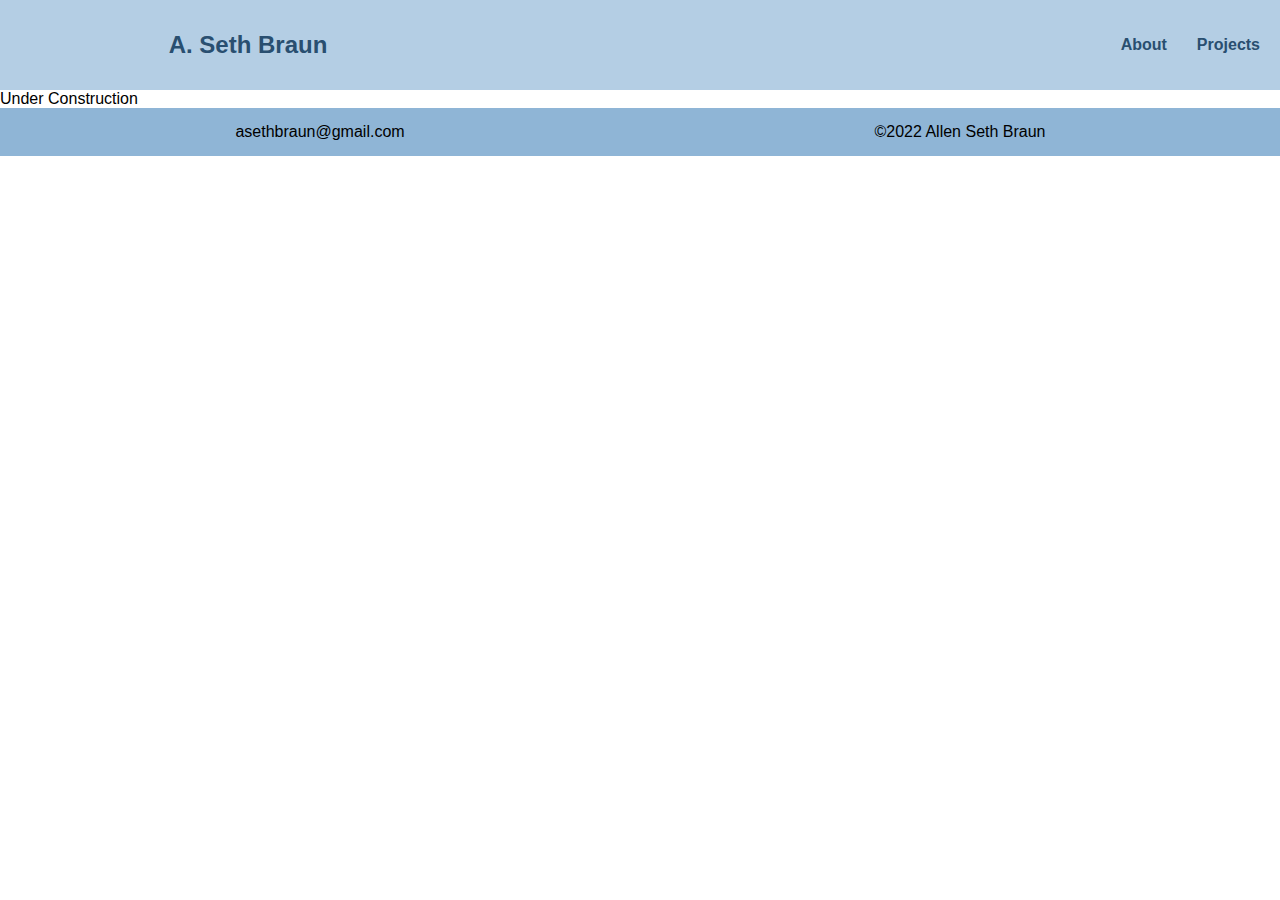
==== about.html @ d08fbf8f "Added About and Projects html files and some style changes on anchors and span" ====
<!DOCTYPE html>
<html lang="en">
<head>
    <meta charset="UTF-8">
    <meta http-equiv="X-UA-Compatible" content="IE=edge">
    <meta name="viewport" content="width=device-width, initial-scale=1.0">
    <link href="./Resources/css/index.css" rel="stylesheet" type="text/css">
    <title>A. Seth Braun</title>
</head>
<body class="flex-container">
    <header>
        <h1>A. Seth Braun</h1>
        <ul>
            <li><a>About</a></li>
            <li><a>Projects</a></li>
        </ul>
    </header>
    <div class="scroll-container">
        <main>
            <div class="about-info">
                <span>
                    Under Construction
                </span>
            </div>
        </main>
        <footer>
            <ul class="footerinfo">
                <li><a>asethbraun@gmail.com</a></li>
                <li><a>©2022 Allen Seth Braun</a></li>
            </ul>
        </footer>
    </div>
</body>
</html>
---- Resources/css/index.css ----
*{
    font-family: Arial, Helvetica, sans-serif;
    margin: 0px;
    padding: 0px;
}

a:link { 
    text-decoration: none;
}

a:visited{
    color: hsl(208, 47%, 30%);
}

html{
    width: 100vw;
}

body{
    flex-direction: column;
    overflow: hidden;
    height: 100vh;
}

header{
    display: flex;
    flex: 1 0 auto;
    align-items: center;
    height: 10vh;
    width: 100%;
    background-color: hsla(208, 47%, 80%);
    color: hsl(208, 47%, 30%);
    text-align: center;
    box-sizing: border-box;
    padding: 5px;
}

header h1{
    flex: 1 0 auto;
    margin: 0 10px;
    font-weight: 750;
    font-size: 1.5rem;
}

header ul{
    flex: 2 0 auto;
    display: flex;
    justify-content: flex-end;
}

header li{
    list-style-type: none;
    padding: 10px;
    font-size: 1rem;
    margin: 5px;
    border-radius: 10px;
    font-weight: 750;
}

header li:hover{
    background-color: hsl(208, 47%, 40%);
    color: hsl(208, 47%, 80%);
}

.scroll-container{
    height: 90vh;
    flex: 1 1 auto;
    overflow-y: auto;
    flex-direction: column;
}

main{
    width: 100%;
    /*position: relative;
    display: block;*/
    /*margin-top: 150px;*/
}

.profile{
    background-color: hsl(208, 47%, 90%);
    padding: 5%;
    width: 100%;
    box-sizing: border-box;
    height: 1000px;
}

.profile img{
    float: left;
    clear: none;
    display: block;
    border: 1vh hsl(208, 47%, 80%) solid;
    border-radius: 25%;
    width: 50vw;
    height: auto;
    margin-left: auto;
    margin-right: auto;
}

.profile span{
    float: right;
    clear: right;
    position: relative;
    /*overflow: scroll;*/
    box-sizing: border-box;
    padding: 1%;
    top: -10%;
    width: 66%;
    margin-top: 0%;
    font-size: 0.875rem;
    background-color: hsl(208, 47%, 90%, 90%);
    border: 5px solid hsla(208, 47%, 80%, 90%);
    border-radius: 25px;
}

footer{
    display: flex;
    height: auto;
    width: 100%;
}

.footerinfo{
    background-color: hsla(208, 47%, 70%);
    flex: 1 1 0%;
    display: flex;
    flex-flow: row wrap;
    text-align: center;
    align-items: center;
}

.footerinfo li{
    flex: 1 0 0;
    list-style-type: none;
    padding: 10px;
    font-size: 1rem;
    width: 20vw;
    margin: 5px;
    border-radius: 10px;
}
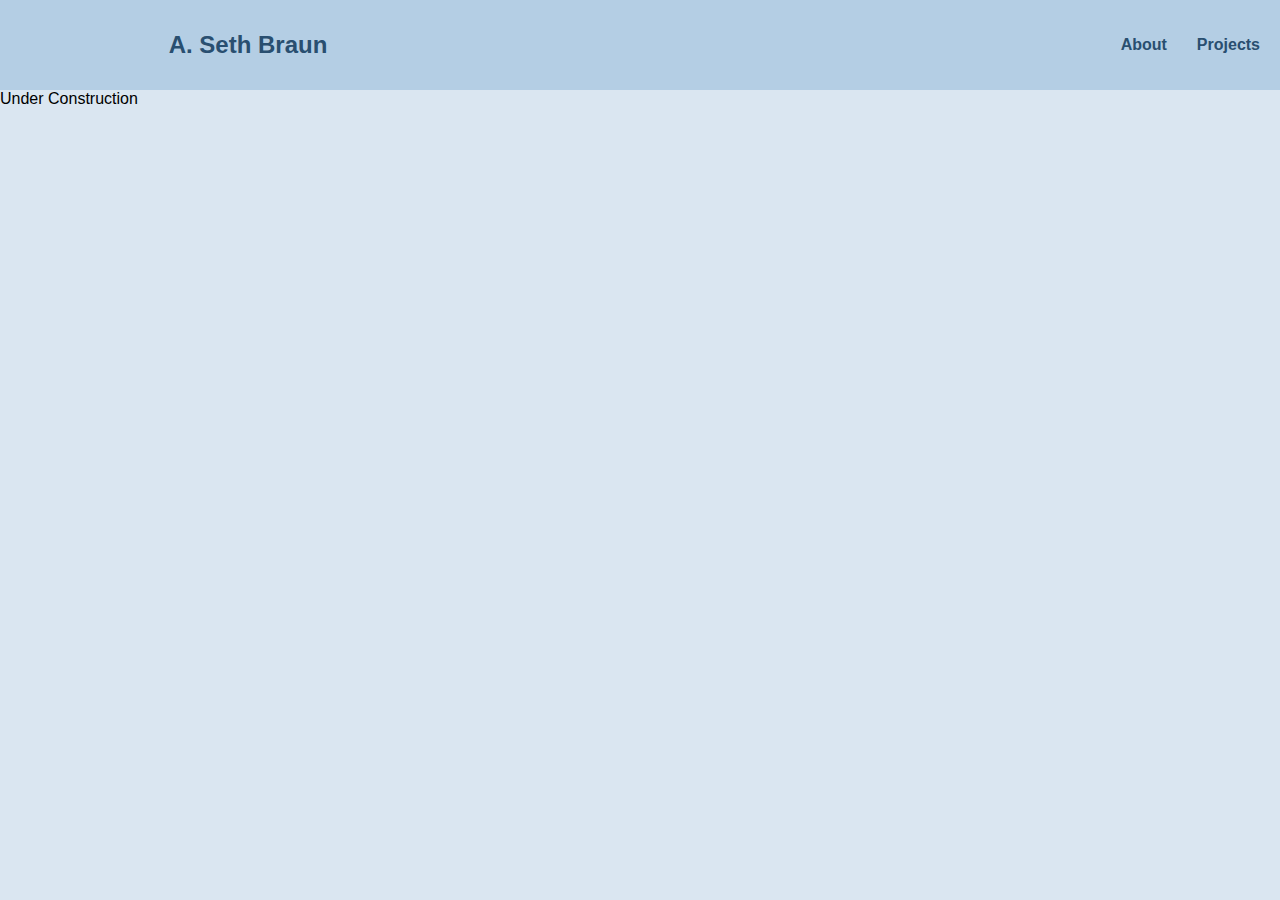
==== commit 3ca1465c: "Fixed scrolling problem on mobile" ====
--- a/about.html
+++ b/about.html
@@ -18,7 +18,7 @@
     <div class="scroll-container">
         <main>
             <div class="about-info">
-                <span>
+                <span >
                     Under Construction
                 </span>
             </div>
--- a/Resources/css/index.css
+++ b/Resources/css/index.css
@@ -18,13 +18,14 @@
 
 body{
     flex-direction: column;
-    overflow: hidden;
+    /*overflow: hidden;*/
     height: 100vh;
 }
 
 header{
     display: flex;
     flex: 1 0 auto;
+    position: sticky;
     align-items: center;
     height: 10vh;
     width: 100%;
@@ -71,18 +72,19 @@
 
 main{
     width: 100%;
-    /*position: relative;
-    display: block;*/
-    /*margin-top: 150px;*/
+    background-color: hsl(208, 47%, 90%);
+    height: 100%;
 }
+
 
 .profile{
     background-color: hsl(208, 47%, 90%);
     padding: 5%;
     width: 100%;
     box-sizing: border-box;
-    height: 1000px;
-}
+    height: 100%;
+}    
+
 
 .profile img{
     float: left;
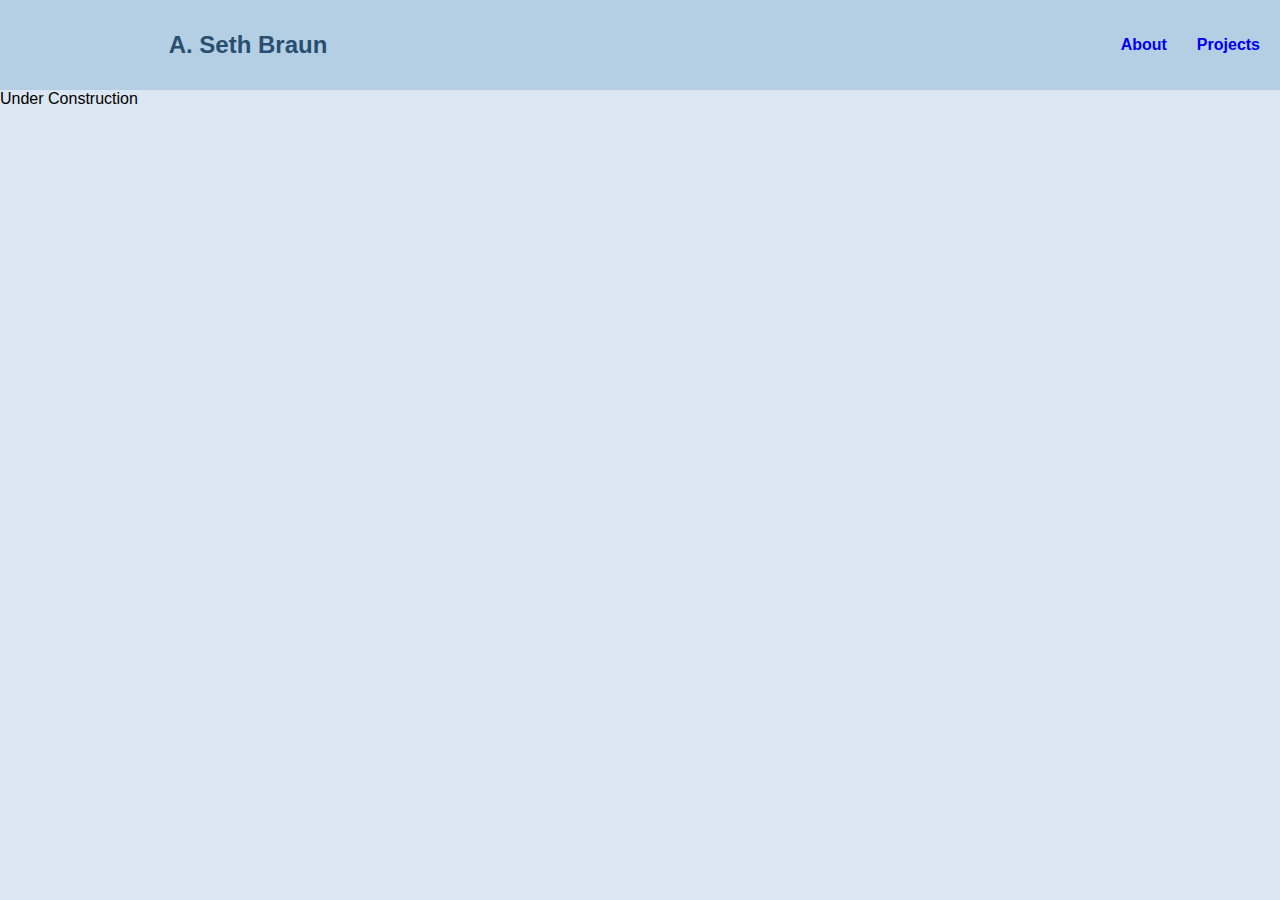
==== commit 06c5c55d: "fixed anchors on about and projects pages" ====
--- a/about.html
+++ b/about.html
@@ -11,8 +11,8 @@
     <header>
         <h1>A. Seth Braun</h1>
         <ul>
-            <li><a>About</a></li>
-            <li><a>Projects</a></li>
+            <li><a href="./about.html">About</a></li>
+            <li><a href = "./projects.html">Projects</a></li>
         </ul>
     </header>
     <div class="scroll-container">
--- a/Resources/css/index.css
+++ b/Resources/css/index.css
@@ -99,12 +99,13 @@
 }
 
 .profile span{
+    text-align: left;
     float: right;
     clear: right;
     position: relative;
     /*overflow: scroll;*/
     box-sizing: border-box;
-    padding: 1%;
+    padding: 2%;
     top: -10%;
     width: 66%;
     margin-top: 0%;
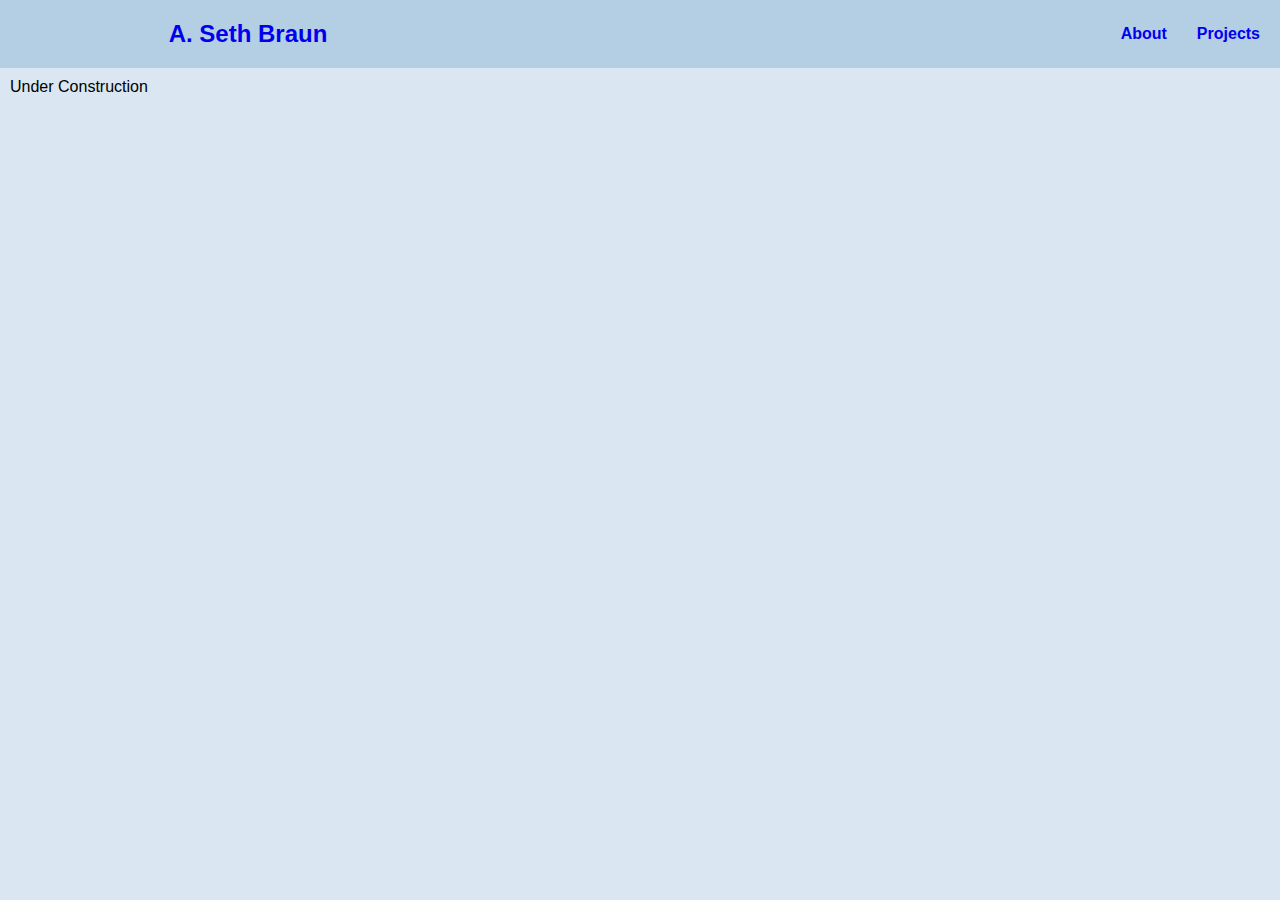
==== commit 10cfd2a6: "Updated Anchor styling and added anchor to heading to return to index\" ====
--- a/about.html
+++ b/about.html
@@ -9,7 +9,7 @@
 </head>
 <body class="flex-container">
     <header>
-        <h1>A. Seth Braun</h1>
+        <h1><a href="./index.html">A. Seth Braun</a></h1>
         <ul>
             <li><a href="./about.html">About</a></li>
             <li><a href = "./projects.html">Projects</a></li>
--- a/Resources/css/index.css
+++ b/Resources/css/index.css
@@ -8,8 +8,8 @@
     text-decoration: none;
 }
 
-a:visited{
-    color: hsl(208, 47%, 30%);
+a:visited, a:hover{
+    color: inherit;
 }
 
 html{
@@ -18,8 +18,8 @@
 
 body{
     flex-direction: column;
-    /*overflow: hidden;*/
     height: 100vh;
+    display: flex;
 }
 
 header{
@@ -27,7 +27,7 @@
     flex: 1 0 auto;
     position: sticky;
     align-items: center;
-    height: 10vh;
+    height: 5vh;
     width: 100%;
     background-color: hsla(208, 47%, 80%);
     color: hsl(208, 47%, 30%);
@@ -71,18 +71,21 @@
 }
 
 main{
+    flex: 1 1 0;
     width: 100%;
     background-color: hsl(208, 47%, 90%);
     height: 100%;
+    display: flex;
+    flex-direction: column;
 }
 
 
 .profile{
+    flex: 1 1 0;
     background-color: hsl(208, 47%, 90%);
     padding: 5%;
     width: 100%;
     box-sizing: border-box;
-    height: 100%;
 }    
 
 
@@ -90,9 +93,9 @@
     float: left;
     clear: none;
     display: block;
-    border: 1vh hsl(208, 47%, 80%) solid;
-    border-radius: 25%;
-    width: 50vw;
+    border: 5px hsl(208, 47%, 30%) solid;
+    border-radius: 15%;
+    width: 50%;
     height: auto;
     margin-left: auto;
     margin-right: auto;
@@ -103,22 +106,27 @@
     float: right;
     clear: right;
     position: relative;
-    /*overflow: scroll;*/
     box-sizing: border-box;
     padding: 2%;
-    top: -10%;
+    top: -33%;
     width: 66%;
     margin-top: 0%;
-    font-size: 0.875rem;
+    font-size: 1rem;
     background-color: hsl(208, 47%, 90%, 90%);
     border: 5px solid hsla(208, 47%, 80%, 90%);
-    border-radius: 25px;
+    border-radius: 10px;
+}
+
+.content{
+    flex: 1 1 0;
+    padding: 10px;
 }
 
 footer{
     display: flex;
     height: auto;
     width: 100%;
+    font-weight: bold;
 }
 
 .footerinfo{
@@ -138,4 +146,12 @@
     width: 20vw;
     margin: 5px;
     border-radius: 10px;
+}
+
+.about-info{
+    padding: 10px;
+}
+
+.project-info{
+    padding: 10px;
 }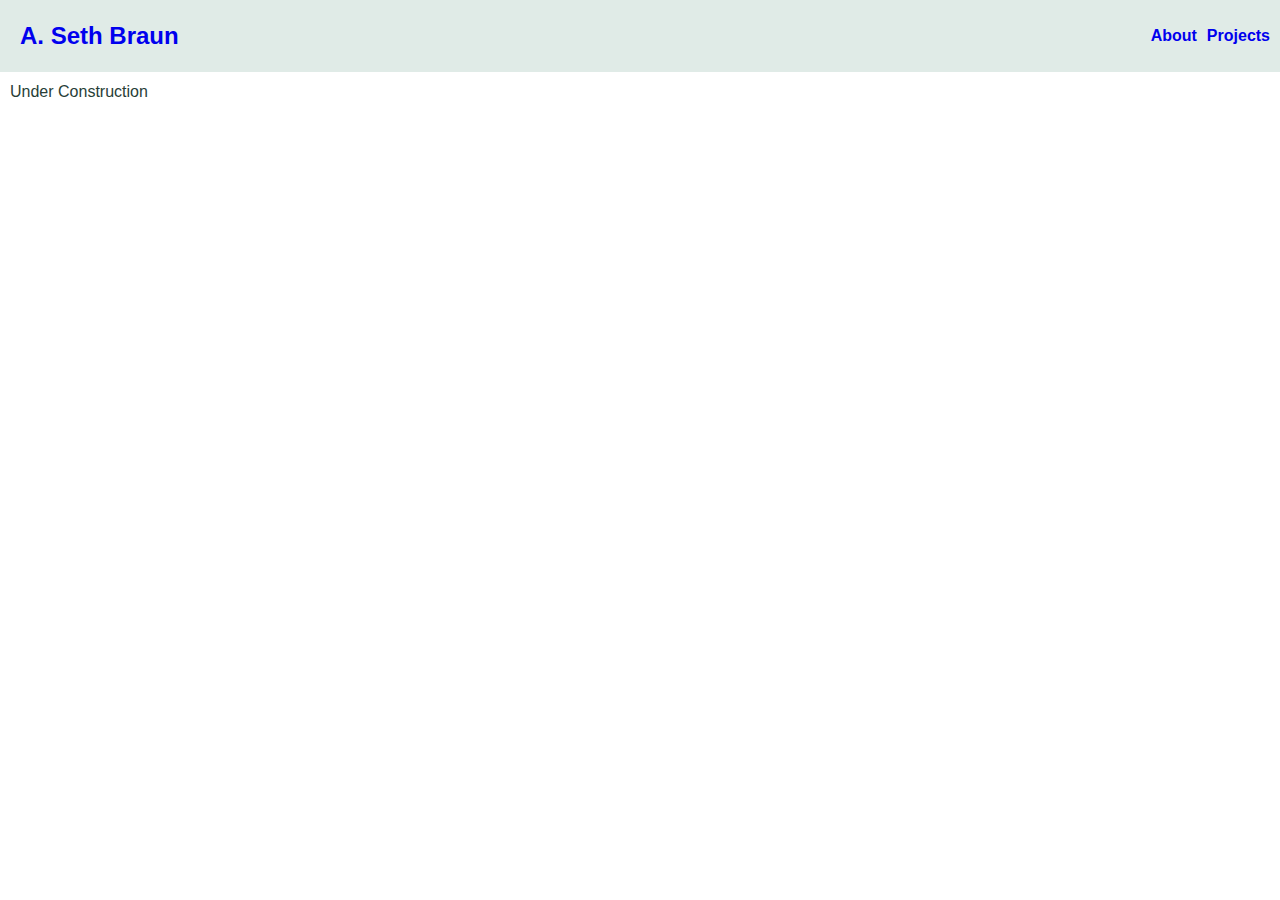
==== commit 18b55215: "Changed color scheme, added canvas for future minigame, fixed responsive design problems" ====
--- a/about.html
+++ b/about.html
@@ -5,6 +5,7 @@
     <meta http-equiv="X-UA-Compatible" content="IE=edge">
     <meta name="viewport" content="width=device-width, initial-scale=1.0">
     <link href="./Resources/css/index.css" rel="stylesheet" type="text/css">
+    <link rel="shortcut icon" href="./Resources/img/profPic.PNG">
     <title>A. Seth Braun</title>
 </head>
 <body class="flex-container">
@@ -26,7 +27,11 @@
         <footer>
             <ul class="footerinfo">
                 <li><a>asethbraun@gmail.com</a></li>
-                <li><a>©2022 Allen Seth Braun</a></li>
+                <li><a>©
+                    <script>
+                        document.write(/\d{4}/.exec(Date())[0])
+                    </script>
+                    Allen Seth Braun</a></li>
             </ul>
         </footer>
     </div>
--- a/Resources/css/index.css
+++ b/Resources/css/index.css
@@ -1,5 +1,13 @@
+:root{
+    --light-patina: hsl(161, 21%, 90%);
+    --dark-patina: hsl(161, 21%, 20%);
+}
+
 *{
     font-family: Arial, Helvetica, sans-serif;
+    line-height: 1.2;
+    letter-spacing: .12;
+    word-spacing: .16;
     margin: 0px;
     padding: 0px;
 }
@@ -14,11 +22,12 @@
 
 html{
     width: 100vw;
+    background-color: white;
 }
 
 body{
     flex-direction: column;
-    height: 100vh;
+    height: 100%;
     display: flex;
 }
 
@@ -27,125 +36,144 @@
     flex: 1 0 auto;
     position: sticky;
     align-items: center;
-    height: 5vh;
+    height: 8vh;
     width: 100%;
-    background-color: hsla(208, 47%, 80%);
-    color: hsl(208, 47%, 30%);
-    text-align: center;
+    background-color: var(--light-patina);/*hsla(208, 47%, 90%);*/
+    color: var(--dark-patina); /*hsl(208, 47%, 30%);*/
     box-sizing: border-box;
     padding: 5px;
+    justify-content: flex-start;
 }
 
 header h1{
-    flex: 1 0 auto;
-    margin: 0 10px;
-    font-weight: 750;
+    flex: 2 0 auto;
+    margin-left: 15px;
+    font-weight: 700;
     font-size: 1.5rem;
 }
 
 header ul{
-    flex: 2 0 auto;
+    text-align: center;
+    flex: 1 1 auto;
     display: flex;
     justify-content: flex-end;
 }
 
 header li{
     list-style-type: none;
-    padding: 10px;
+    padding: 5px;
     font-size: 1rem;
-    margin: 5px;
-    border-radius: 10px;
-    font-weight: 750;
+    margin: 0px;
+    border-radius: 5px;
+    font-weight: 650;
 }
 
 header li:hover{
-    background-color: hsl(208, 47%, 40%);
-    color: hsl(208, 47%, 80%);
+    background-color: var(--dark-patina);
+    color: white;
 }
 
 .scroll-container{
-    height: 90vh;
-    flex: 1 1 auto;
+    height: 92vh;
+    width: 100vw;
     overflow-y: auto;
     flex-direction: column;
+    box-sizing: border-box;
 }
 
 main{
     flex: 1 1 0;
     width: 100%;
-    background-color: hsl(208, 47%, 90%);
-    height: 100%;
     display: flex;
-    flex-direction: column;
+    flex-flow: row wrap;
+    justify-content: flex-start;
+    position: relative;
+    min-height: 100%;
+    color: var(--dark-patina);
 }
 
 
 .profile{
-    flex: 1 1 0;
-    background-color: hsl(208, 47%, 90%);
-    padding: 5%;
+    padding: 30px;
     width: 100%;
+    max-width: 610px;
+    max-height: 485px;
     box-sizing: border-box;
+    position: relative;
 }    
 
+#profPic{
+    max-width: 500px;
+    width: 100%;
+    height: 100%;
+}
 
 .profile img{
-    float: left;
-    clear: none;
-    display: block;
-    border: 5px hsl(208, 47%, 30%) solid;
-    border-radius: 15%;
-    width: 50%;
-    height: auto;
-    margin-left: auto;
-    margin-right: auto;
+    border-radius: 3px;
+    max-width: 100%;
+    height: 100%;
 }
 
-.profile span{
+#bio{
+    position: absolute;
+    overflow-y: auto;
     text-align: left;
-    float: right;
-    clear: right;
-    position: relative;
     box-sizing: border-box;
-    padding: 2%;
-    top: -33%;
-    width: 66%;
-    margin-top: 0%;
-    font-size: 1rem;
-    background-color: hsl(208, 47%, 90%, 90%);
-    border: 5px solid hsla(208, 47%, 80%, 90%);
-    border-radius: 10px;
+    padding: .5rem;
+    width: 35%;
+    right: 10px;
+    top: 20%;
+    max-height: 70%;
+    max-width: 400px;
+    font-size: .8rem;
+    font-weight: 600;
+    background-color: var(--light-patina);
+    border-radius: 3px;
 }
 
 .content{
-    flex: 1 1 0;
-    padding: 10px;
+    padding: 1rem;
+    margin: 15px;
+    flex: 1 0 auto;
+    font-weight: 550;
+    font-size: 1.25rem;
+    box-sizing: border-box;
+    border: 2px solid var(--dark-patina);
+}
+
+#game{
+    box-sizing: border-box;
+    margin: 15px 30px;
+    border: 1px solid var(--light-patina);
+    height: 200px;
+    width: 100%;
+    background-color: var(--dark-patina);
 }
 
 footer{
     display: flex;
-    height: auto;
+    flex-flow: row wrap;
     width: 100%;
-    font-weight: bold;
+    font-weight: 650;
 }
 
 .footerinfo{
-    background-color: hsla(208, 47%, 70%);
+    background-color: var(--light-patina);
+    color: var(--dark-patina);
     flex: 1 1 0%;
     display: flex;
     flex-flow: row wrap;
     text-align: center;
     align-items: center;
+    justify-content: flex-end;
 }
 
 .footerinfo li{
-    flex: 1 0 0;
+    flex: 0 1 auto;
     list-style-type: none;
     padding: 10px;
-    font-size: 1rem;
-    width: 20vw;
+    font-size: .75rem;
     margin: 5px;
-    border-radius: 10px;
 }
 
 .about-info{
